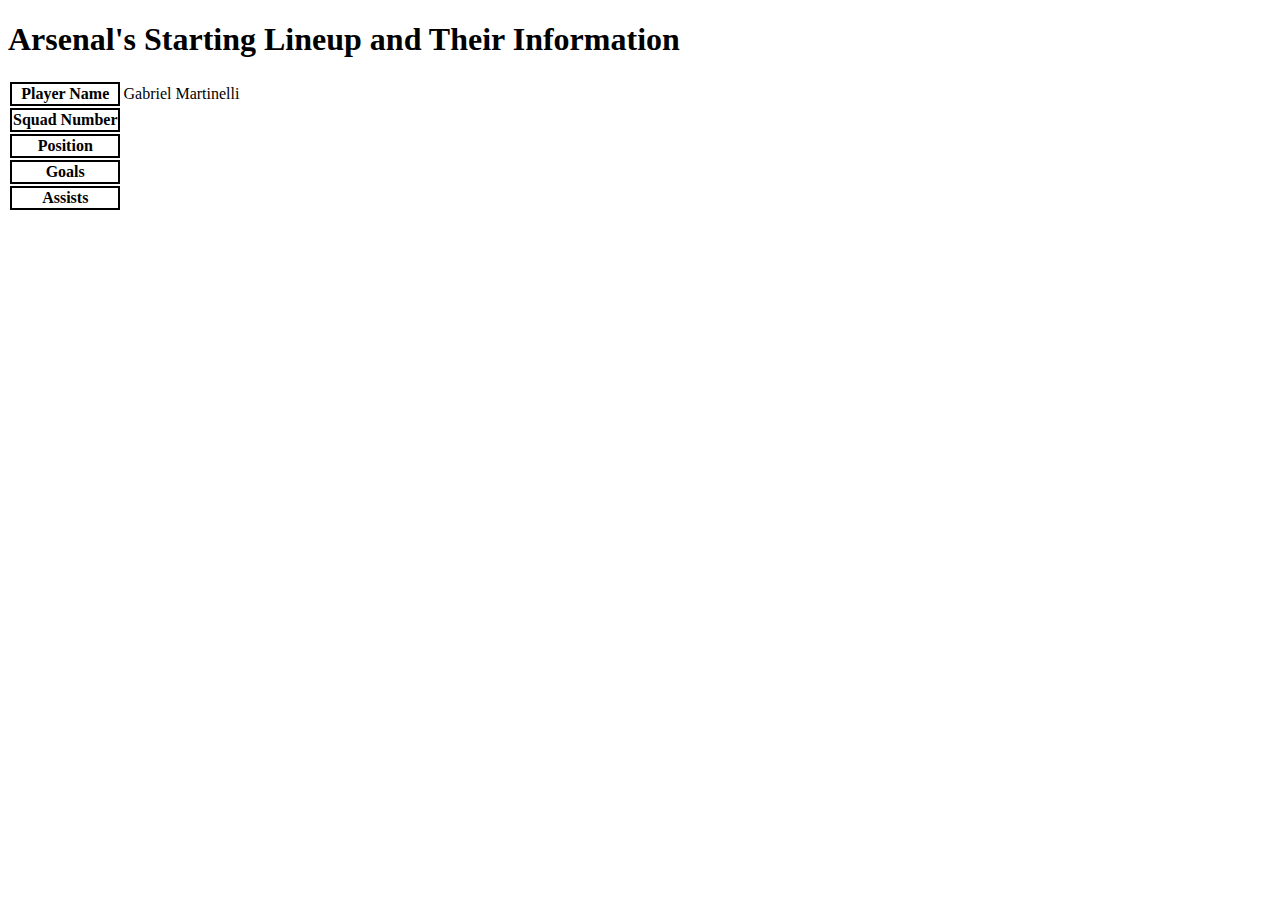
==== Arsenal.html @ dd410e0b "Arsenal project add" ====
<!DOCTYPE html>
<html lang="en">
<head>
  <meta charset="UTF-8">
  <meta http-equiv="X-UA-Compatible" content="IE=edge">
  <meta name="viewport" content="width=device-width, initial-scale=1.0">
  <title>Document</title>
  <link rel="stylesheet" href="stylearsenal.css">
</head>

<body>
    <header>
        <h1>Arsenal's Starting Lineup and Their Information</h1>
    </header>
    <table>
        <tr>
            <th>Player Name</th>
            <td>Gabriel Martinelli</td>
        </tr>
        <tr>
            <th>Squad Number</th>
            <td></td>
        </tr>
        <tr>
            <th>Position</th>
        </tr>
        <tr>
            <th>Goals</th>
        </tr>
        <tr>    
            <th>Assists</th>
        </tr>
        <tr>
            <td></td>
        </tr>
    </table>




</body>
---- stylearsenal.css ----
th {
    border: 2px solid black;
}
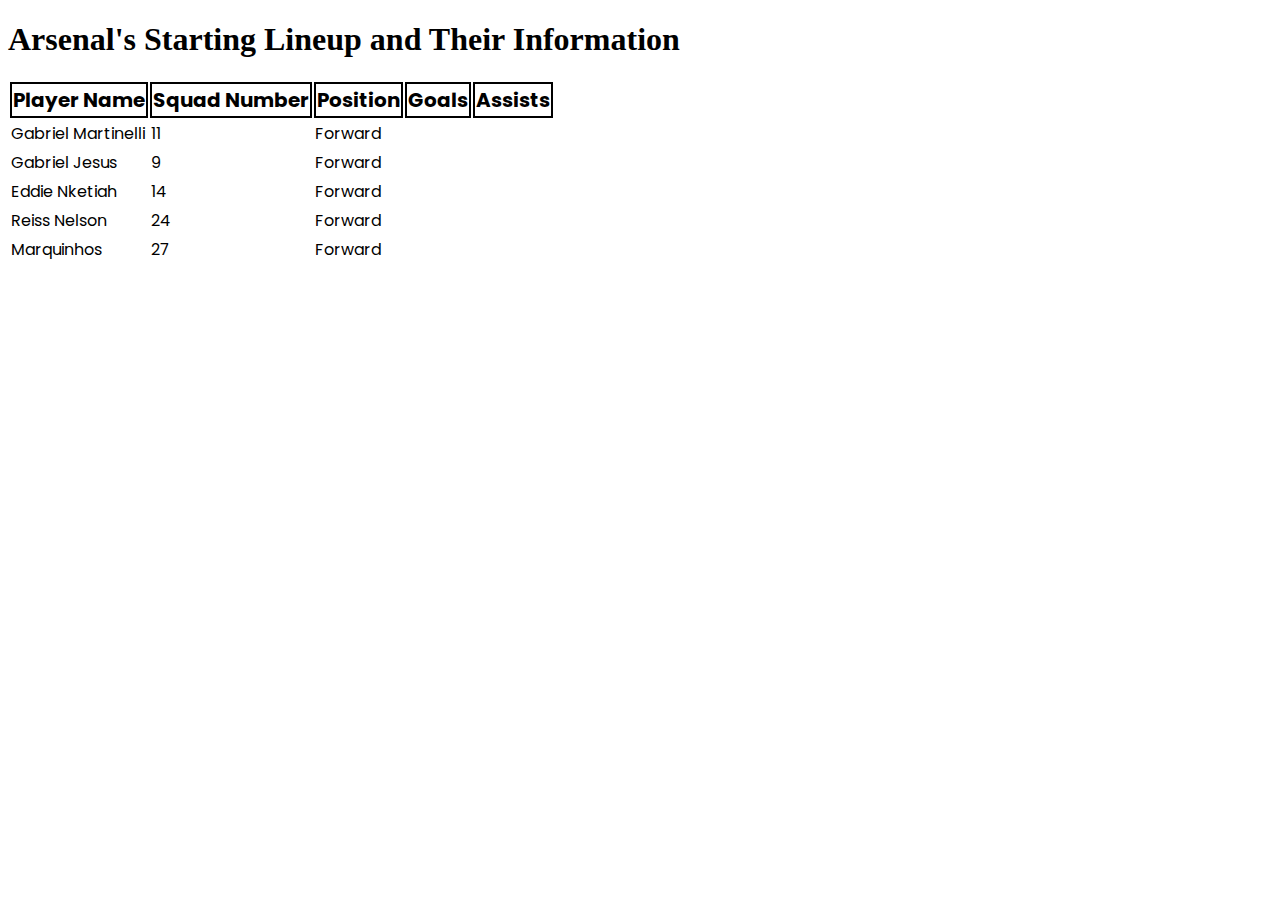
==== commit 625ecf54: "Adding some parts to the Arsenal page" ====
--- a/Arsenal.html
+++ b/Arsenal.html
@@ -6,6 +6,9 @@
   <meta name="viewport" content="width=device-width, initial-scale=1.0">
   <title>Document</title>
   <link rel="stylesheet" href="stylearsenal.css">
+  <link rel="preconnect" href="https://fonts.googleapis.com">
+  <link rel="preconnect" href="https://fonts.gstatic.com" crossorigin>
+  <link href="https://fonts.googleapis.com/css2?family=Poppins&display=swap" rel="stylesheet">
 </head>
 
 <body>
@@ -15,24 +18,37 @@
     <table>
         <tr>
             <th>Player Name</th>
-            <td>Gabriel Martinelli</td>
-        </tr>
-        <tr>
             <th>Squad Number</th>
-            <td></td>
-        </tr>
-        <tr>
             <th>Position</th>
-        </tr>
-        <tr>
             <th>Goals</th>
-        </tr>
-        <tr>    
             <th>Assists</th>
         </tr>
         <tr>
-            <td></td>
+            <td>Gabriel Martinelli</td>
+            <td>11</td>
+            <td>Forward</td>
         </tr>
+        <tr>
+            <td>Gabriel Jesus</td>
+            <td>9</td>
+            <td>Forward</td>
+        </tr>
+        <tr>
+            <td>Eddie Nketiah</td>
+            <td>14</td>
+            <td>Forward</td>
+        </tr>
+        <tr>
+            <td>Reiss Nelson</td>
+            <td>24</td>
+            <td>Forward</td>
+        </tr>
+        <tr>
+            <td>Marquinhos</td>
+            <td>27</td>
+            <td>Forward</td>
+        </tr>
+       
     </table>
 
 
--- a/stylearsenal.css
+++ b/stylearsenal.css
@@ -1,3 +1,10 @@
 th {
+    font-family: 'Poppins';
+    font-size: 20px;
     border: 2px solid black;
 }
+
+td {
+    font-family: 'Poppins';
+    
+}
